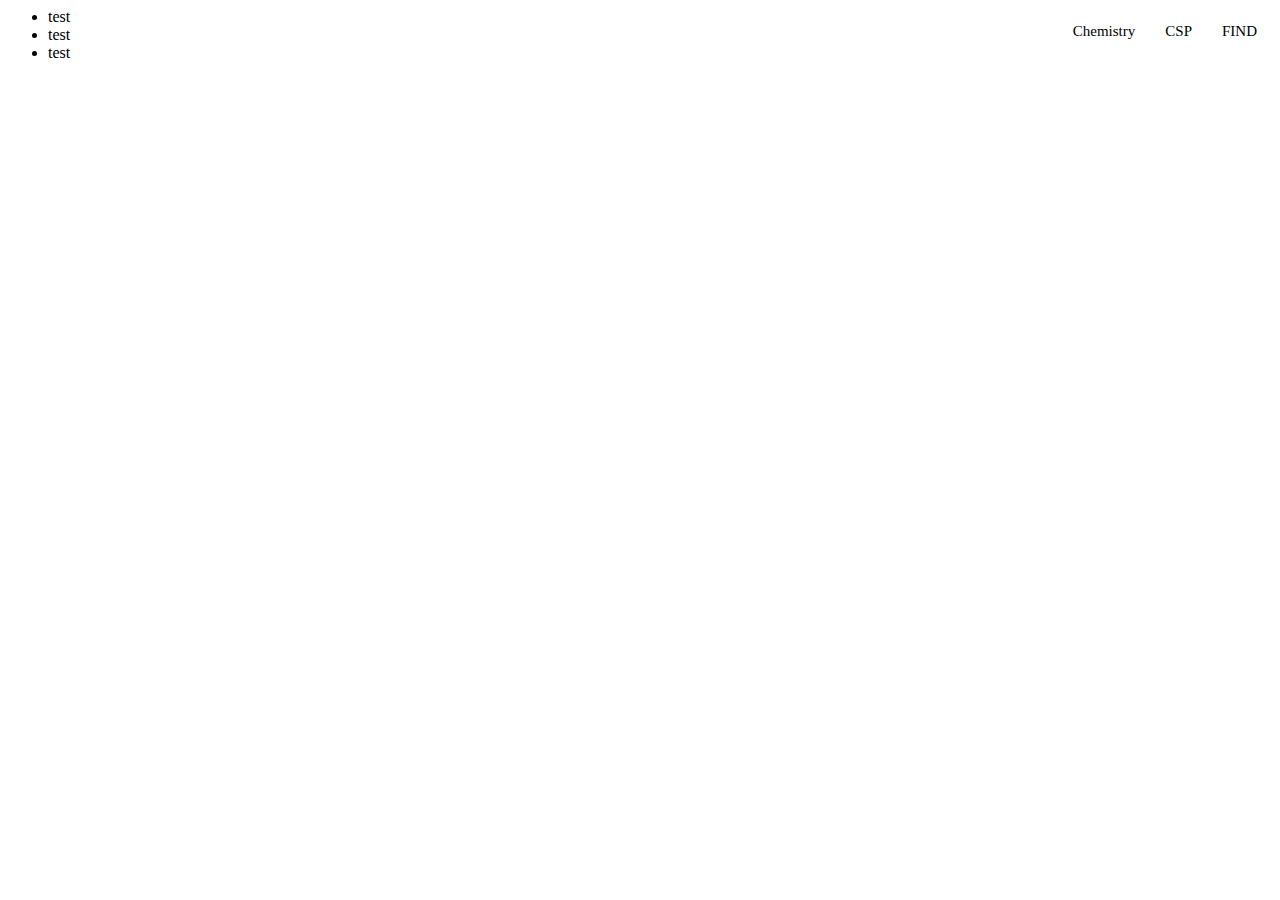
==== index.html @ 126e4d56 "Rename Nav bar.html to index.html" ====
<html>
<head>
<title> Restaurant </title>
<link rel ="stylesheet" href ="navbar.css">
</head>
<body>
  <ul id="TopNav">
    <li><a href="https://www.goggle.com">FIND</a></li>
    <li><a href="https://classroom.google.com/u/0/c/MTIzMTQ3Nzk3MDUy">CSP</a></li>
    <li><a href="https://classroom.google.com/u/0/c/MTIzMjkxODY0NjQx">Chemistry<a/></li>
  </ul>
  <ul>
    <li>test</li>
    <li>test</li>
    <li>test</li>
  </ul>

</body>
</html>
---- navbar.css ----
#TopNav li{
  text-decoration: none;
  display: inline;
  float: right;
  padding: 15px
}

#TopNav li:hover{
  background-color: red;
}
#TopNav a{
  text-decoration: none;
  font-family: serif;
  font-size: 15px;
  color: black
}
#TopNav a:hover{
color: white;
}
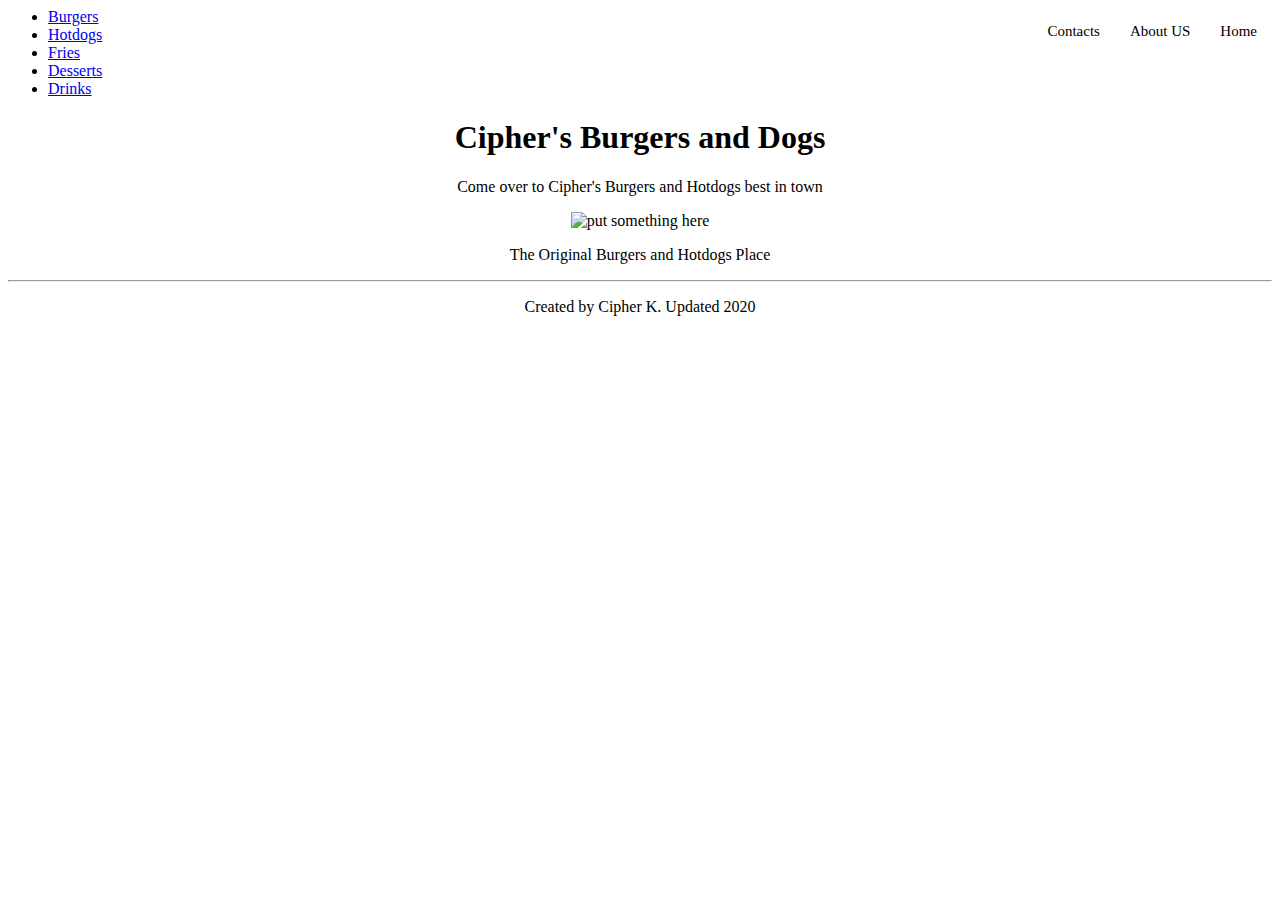
==== commit 07a8ab0a: "Add files via upload" ====
--- a/index.html
+++ b/index.html
@@ -1,19 +1,35 @@
 <html>
+
 <head>
 <title> Restaurant </title>
 <link rel ="stylesheet" href ="navbar.css">
 </head>
 <body>
   <ul id="TopNav">
-    <li><a href="https://www.goggle.com">FIND</a></li>
-    <li><a href="https://classroom.google.com/u/0/c/MTIzMTQ3Nzk3MDUy">CSP</a></li>
-    <li><a href="https://classroom.google.com/u/0/c/MTIzMjkxODY0NjQx">Chemistry<a/></li>
+    <li><a href="index.html">Home</a></li>
+    <li><a href="About Us.html">About US</a></li>
+    <li><a href="Contact.html">Contacts<a/></li>
   </ul>
-  <ul>
-    <li>test</li>
-    <li>test</li>
-    <li>test</li>
+  <!--5 Menu Items-->
+<ul id = "menuNav">
+    <li><a href="Burgers.html">Burgers</a></li>
+    <li><a href="Hotdogs.html">Hotdogs</a></li>
+    <li><a href="Fries.html">Fries</a></</li>
+    <li><a href="Desserts.html">Desserts</a></li>
+    <li><a href="Drinks.html">Drinks</a></</li>
   </ul>
+  <!--Restaurant Content-->
+<div>
+  <center>
+    <h1>Cipher's Burgers and Dogs</h1>
+    <p> Come over to Cipher's Burgers and Hotdogs best in town </p>
+    <img id="Resturant" src="Resturant.jpg" alt="put something here">
+
+    <p>The Original Burgers and Hotdogs Place</p>
+    <hr>
+    <p> Created by Cipher K. Updated 2020</p>
+</center>
+</div>
 
 </body>
 </html>
